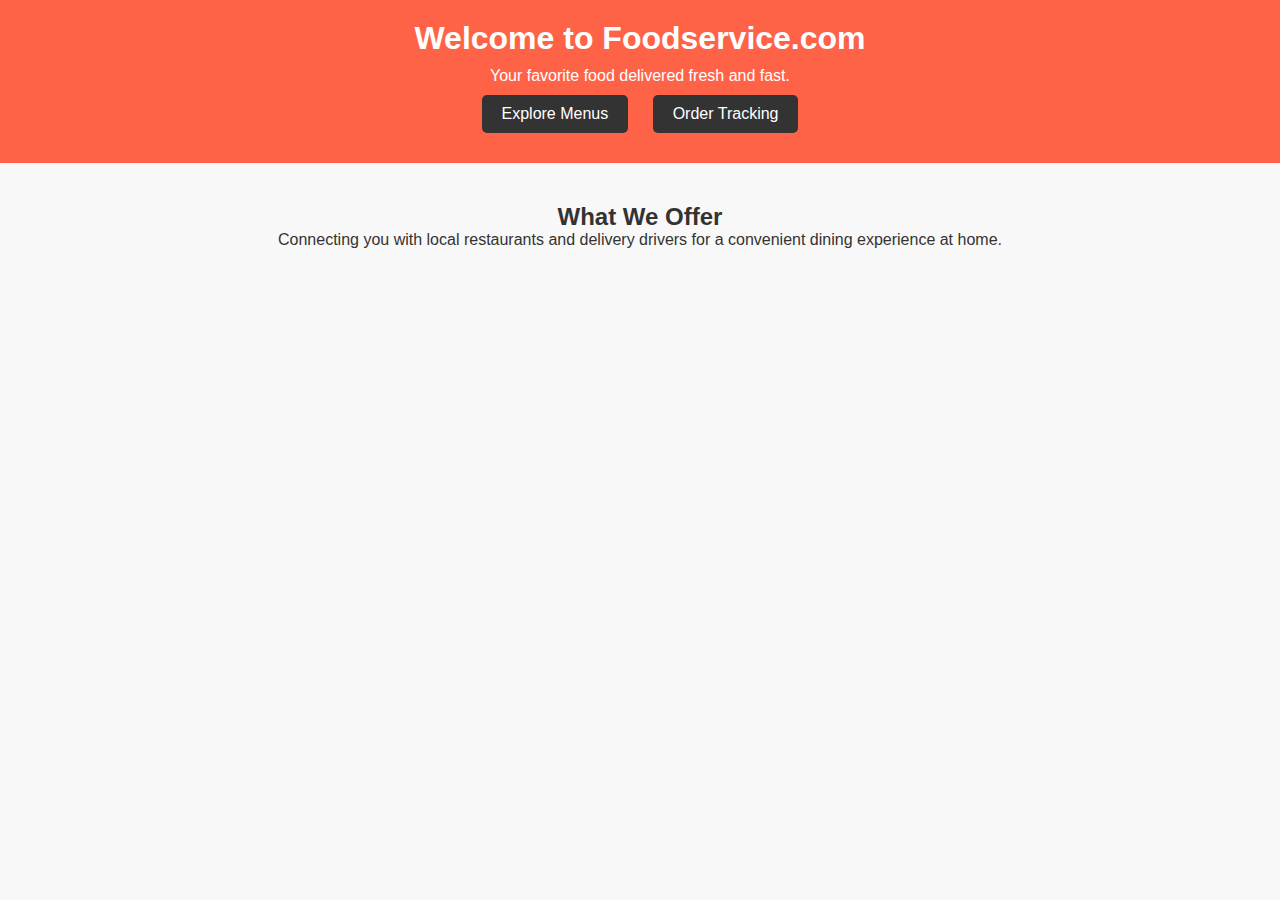
==== index.html @ e8df6d97 "foodservice commit" ====
<!DOCTYPE html>
<html lang="en">
<head>
    <meta charset="UTF-8">
    <meta name="viewport" content="width=device-width, initial-scale=1.0">
    <title>Foodservice.com - Home</title>
    <link rel="stylesheet" href="style.css">
</head>
<body>
    <header>
        <h1>Welcome to Foodservice.com</h1>
        <p>Your favorite food delivered fresh and fast.</p>
        <nav>
            <a href="menu.html" class="button">Explore Menus</a>
            <a href="tracking.html" class="button">Order Tracking</a>
        </nav>
    </header>
    <section class="services">
        <h2>What We Offer</h2>
        <p>Connecting you with local restaurants and delivery drivers for a convenient dining experience at home.</p>
    </section>
</body>
</html>
---- style.css ----
/* Reset some basic styling */
* {
    margin: 0;
    padding: 0;
    box-sizing: border-box;
}

body {
    font-family: Arial, sans-serif;
    background-color: #f8f8f8;
    color: #333;
}

header {
    background-color: #ff6347;
    color: white;
    padding: 20px;
    text-align: center;
}

h1 {
    font-size: 2em;
    margin-bottom: 10px;
}

h2 {
    font-size: 1.5em;
    margin-top: 20px;
}

.button {
    display: inline-block;
    padding: 10px 20px;
    color: white;
    background-color: #333;
    text-decoration: none;
    border-radius: 5px;
    margin: 10px;
}

.button:hover {
    background-color: #555;
}

/* Homepage */
.services {
    padding: 20px;
    text-align: center;
}

/* Menu Page */
.menu {
    display: flex;
    flex-wrap: wrap;
    gap: 20px;
    padding: 20px;
    justify-content: center;
}

.menu-item {
    background-color: white;
    border-radius: 8px;
    box-shadow: 0px 4px 8px rgba(0, 0, 0, 0.1);
    width: 200px;
    text-align: center;
    padding: 15px;
}

.menu-item img {
    width: 100%;
    border-radius: 5px;
}

/* Tracking Page */
.tracking {
    padding: 20px;
    text-align: center;
}

.status {
    background-color: #d3d3d3;
    padding: 15px;
    border-radius: 5px;
    margin-top: 10px;
}

.reviews {
    padding: 20px;
}

.review {
    background-color: #fff;
    border: 1px solid #ccc;
    padding: 10px;
    border-radius: 5px;
    margin-top: 10px;
}

/* Back Button Styling */
.back-button {
    text-align: center;
    margin: 20px 0;
}
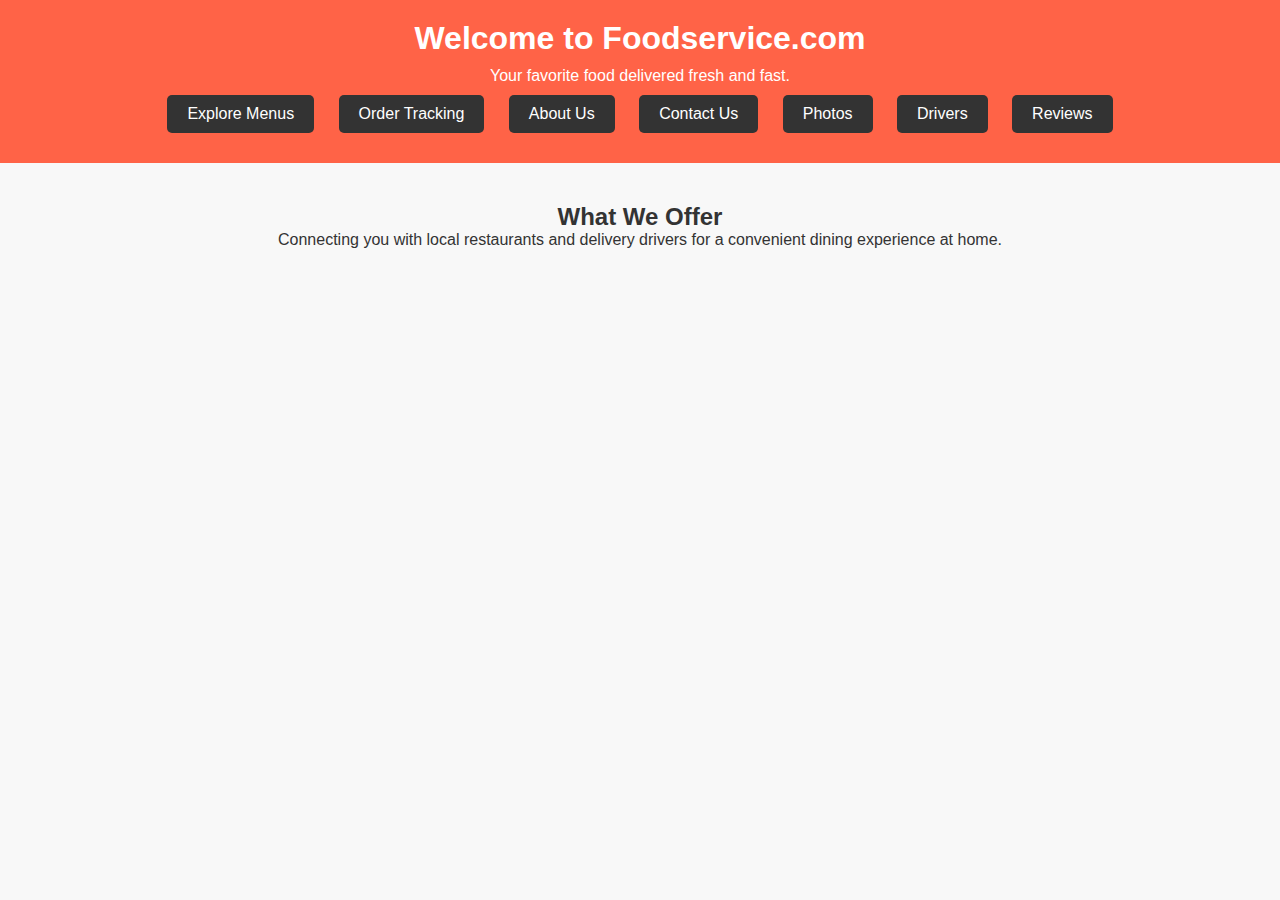
==== commit ac0b2e40: "commit" ====
--- a/index.html
+++ b/index.html
@@ -13,7 +13,13 @@
         <nav>
             <a href="menu.html" class="button">Explore Menus</a>
             <a href="tracking.html" class="button">Order Tracking</a>
+            <a href="about.html" class="button">About Us</a>
+            <a href="contact us.html" class="button">Contact Us</a>
+            <a href="photo.html" class="button">Photos</a>
+            <a href="drivers.html" class="button">Drivers</a>
+            <a href="review.html" class="button">Reviews</a>
         </nav>
+        
     </header>
     <section class="services">
         <h2>What We Offer</h2>
--- a/style.css
+++ b/style.css
@@ -42,13 +42,13 @@
     background-color: #555;
 }
 
-/* Homepage */
+
 .services {
     padding: 20px;
     text-align: center;
 }
 
-/* Menu Page */
+
 .menu {
     display: flex;
     flex-wrap: wrap;
@@ -71,7 +71,7 @@
     border-radius: 5px;
 }
 
-/* Tracking Page */
+
 .tracking {
     padding: 20px;
     text-align: center;
@@ -96,8 +96,132 @@
     margin-top: 10px;
 }
 
-/* Back Button Styling */
+
 .back-button {
     text-align: center;
     margin: 20px 0;
 }
+
+/* Photos Page */
+.photos {
+    display: flex;
+    flex-wrap: wrap;
+    gap: 20px;
+    padding: 20px;
+    justify-content: center;
+}
+
+.photo-item {
+    background-color: white;
+    border-radius: 8px;
+    box-shadow: 0px 4px 8px rgba(0, 0, 0, 0.1);
+    text-align: center;
+    padding: 10px;
+    width: 200px; /* Adjust as needed */
+}
+
+.photo-item img {
+    width: 100%; /* Ensures the image fills the container */
+    height: 150px; /* Sets a consistent height */
+    object-fit: cover; /* Crops the image to fit without distortion */
+    border-radius: 5px;
+}
+
+
+
+.drivers {
+    display: flex;
+    flex-wrap: wrap;
+    gap: 20px;
+    padding: 20px;
+    justify-content: center;
+}
+
+.driver-item {
+    background-color: white;
+    border-radius: 8px;
+    box-shadow: 0px 4px 8px rgba(0, 0, 0, 0.1);
+    text-align: center;
+    padding: 10px;
+    width: 200px;
+}
+
+.driver-item img {
+    width: 100%;
+    border-radius: 50%;
+}
+
+
+.reviews {
+    padding: 20px;
+}
+
+.review-item {
+    background-color: white;
+    border: 1px solid #ccc;
+    border-radius: 5px;
+    padding: 15px;
+    margin-bottom: 15px;
+    box-shadow: 0 4px 8px rgba(0, 0, 0, 0.1);
+}
+/* About Page */
+.about {
+    padding: 20px;
+    text-align: center;
+    line-height: 1.6;
+}
+
+.about ul {
+    list-style: none;
+    padding: 0;
+}
+
+.about ul li {
+    background-color: #fff;
+    border: 1px solid #ccc;
+    padding: 10px;
+    border-radius: 5px;
+    margin: 10px auto;
+    max-width: 500px;
+    box-shadow: 0 4px 8px rgba(0, 0, 0, 0.1);
+}
+
+/* Contact Page */
+.contact {
+    padding: 20px;
+    text-align: center;
+}
+
+.contact form {
+    display: inline-block;
+    max-width: 400px;
+    width: 100%;
+}
+
+.contact label {
+    font-weight: bold;
+    display: block;
+    margin: 10px 0 5px;
+}
+
+.contact input,
+.contact textarea {
+    width: 100%;
+    padding: 10px;
+    margin-bottom: 10px;
+    border-radius: 5px;
+    border: 1px solid #ccc;
+}
+
+.contact button {
+    padding: 10px 20px;
+    background-color: #ff6347;
+    color: white;
+    border: none;
+    border-radius: 5px;
+    cursor: pointer;
+}
+
+.contact button:hover {
+    background-color: #e5533d;
+}
